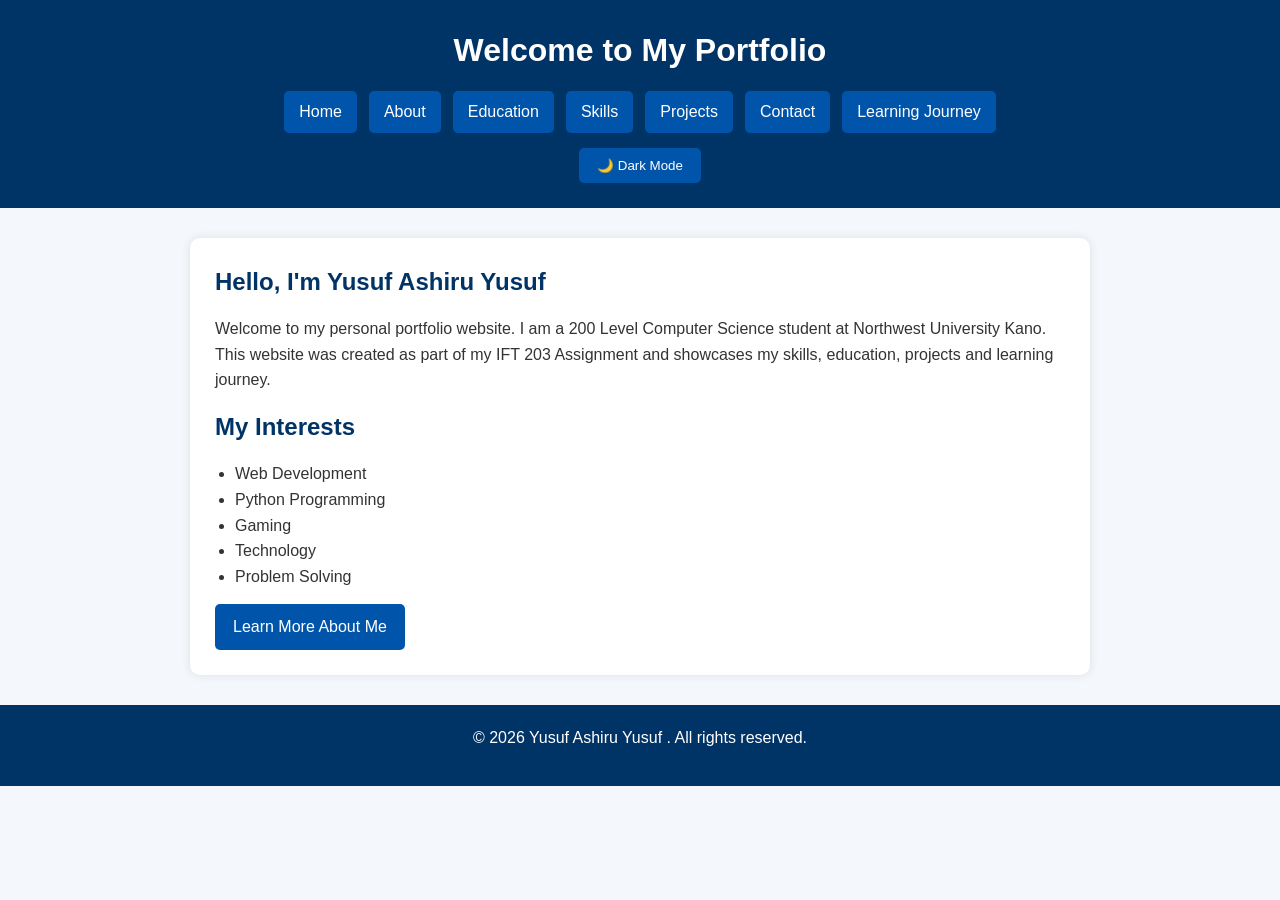
==== index.html @ ee25915d "Add files via upload" ====
<!DOCTYPE html>
<html lang="en">
<head>
    <meta charset="UTF-8">
    <meta name="viewport" content="width=device-width, initial-scale=1.0">
    <title>Home</title>
    <link rel="stylesheet" href="style.css">
</head>
<body>

<header>
    <h1>Welcome to My Portfolio</h1>

    <nav>
        <a href="index.html">Home</a>
        <a href="about.html">About</a>
        <a href="education.html">Education</a>
        <a href="skills.html">Skills</a>
        <a href="projects.html">Projects</a>
        <a href="contact.html">Contact</a>
        <a href="learning.html">Learning Journey</a>
    </nav>
    <button onclick="toggleDarkMode()" class="btn">
    🌙 Dark Mode
</button>
</header>

<section>

<h2>Hello, I'm Yusuf Ashiru Yusuf</h2>

<p>
Welcome to my personal portfolio website.
I am a 200 Level Computer Science student at Northwest University Kano.
This website was created as part of my IFT 203 Assignment and showcases my skills, education, projects and learning journey.
</p>

<h2>My Interests</h2>

<ul>
<li>Web Development</li>
<li>Python Programming</li>
<li>Gaming</li>
<li>Technology</li>
<li>Problem Solving</li>
</ul>

<a href="about.html" class="btn">Learn More About Me</a>

</section>

<footer>
    <p>&copy; 2026 Yusuf Ashiru Yusuf . All rights reserved.</p>
</footer>
<script src="script.js"></script>
</body>
</html>
---- style.css ----
*{
    margin:0;
    padding:0;
    box-sizing:border-box;
}

body{
    font-family:Arial, sans-serif;
    background:#f4f7fb;
    color:#333;
    line-height:1.6;
}

header{
    background:#003366;
    color:white;
    text-align:center;
    padding:25px;
}

header h1{
    margin-bottom:15px;
}

nav{
    display:flex;
    justify-content:center;
    flex-wrap:wrap;
    gap:12px;
}

nav a{
    color:white;
    text-decoration:none;
    background:#0055aa;
    padding:8px 15px;
    border-radius:5px;
    transition:.3s;
}

nav a:hover{
    background:#00aaff;
}

section{
    max-width:900px;
    margin:30px auto;
    background:white;
    padding:25px;
    border-radius:10px;
    box-shadow:0 0 10px rgba(0,0,0,.1);
}

h2{
    color:#003366;
    margin-bottom:15px;
}

p{
    margin-bottom:15px;
}

ul{
    margin-left:20px;
}

footer{
    background:#003366;
    color:white;
    text-align:center;
    padding:20px;
    margin-top:30px;
}

.btn{
    display:inline-block;
    background:#0055aa;
    color:white;
    text-decoration:none;
    padding:10px 18px;
    border-radius:5px;
    margin-top:15px;
}

.btn:hover{
    background:#00aaff;
}progress{
    width:100%;
    height:20px;
    margin-bottom:10px;
}

h3{
    margin-top:20px;
    color:#003366;
}hr{
    margin:20px 0;
}

section h3{
    color:#0055aa;
}input,
textarea{
    width:100%;
    padding:10px;
    border:1px solid #ccc;
    border-radius:5px;
}

button{
    border:none;
    cursor:pointer;
}/* Dark Mode */
.dark-mode {
    background-color: #222;
    color: white;
}

.dark-mode header,
.dark-mode footer {
    background-color: #111;
}

.dark-mode section {
    background-color: #333;
    color: white;
}

.dark-mode nav a {
    background-color: #444;
    color: white;
}
.certificate {
    width: 100%;
    max-width: 600px;
    height: auto;
    display: block;
    margin: 20px auto;
    border: 2px solid #333;
    border-radius: 10px;
}
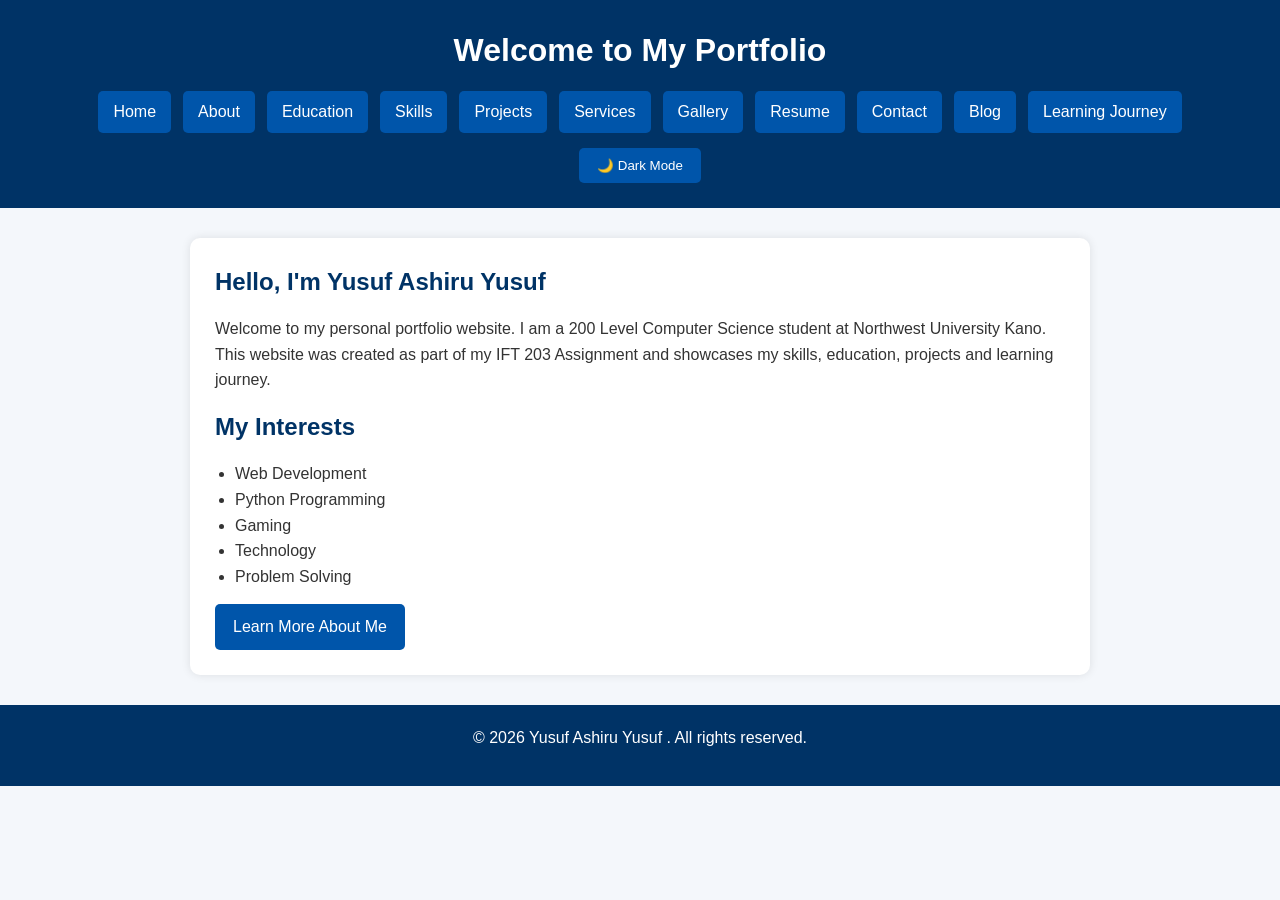
==== commit dfb7a7a7: "Update index.html" ====
--- a/index.html
+++ b/index.html
@@ -12,14 +12,18 @@
     <h1>Welcome to My Portfolio</h1>
 
     <nav>
-        <a href="index.html">Home</a>
-        <a href="about.html">About</a>
-        <a href="education.html">Education</a>
-        <a href="skills.html">Skills</a>
-        <a href="projects.html">Projects</a>
-        <a href="contact.html">Contact</a>
-        <a href="learning.html">Learning Journey</a>
-    </nav>
+    <a href="index.html">Home</a>
+    <a href="about.html">About</a>
+    <a href="education.html">Education</a>
+    <a href="skills.html">Skills</a>
+    <a href="projects.html">Projects</a>
+    <a href="services.html">Services</a>
+    <a href="gallery.html">Gallery</a>
+    <a href="resume.html">Resume</a>
+    <a href="contact.html">Contact</a>
+    <a href="blog.html">Blog</a>
+    <a href="learning.html">Learning Journey</a>
+</nav>
     <button onclick="toggleDarkMode()" class="btn">
     🌙 Dark Mode
 </button>
@@ -54,4 +58,4 @@
 </footer>
 <script src="script.js"></script>
 </body>
-</html>+</html>
--- a/style.css
+++ b/style.css
@@ -138,4 +138,18 @@
     margin: 20px auto;
     border: 2px solid #333;
     border-radius: 10px;
-}+}
+.gallery {
+    display: flex;
+    justify-content: center;
+    align-items: center;
+    margin: 20px;
+}
+
+.gallery img {
+    max-width: 600px;
+    width: 100%;
+    height: auto;
+    border: 2px solid #333;
+    border-radius: 10px;
+}
